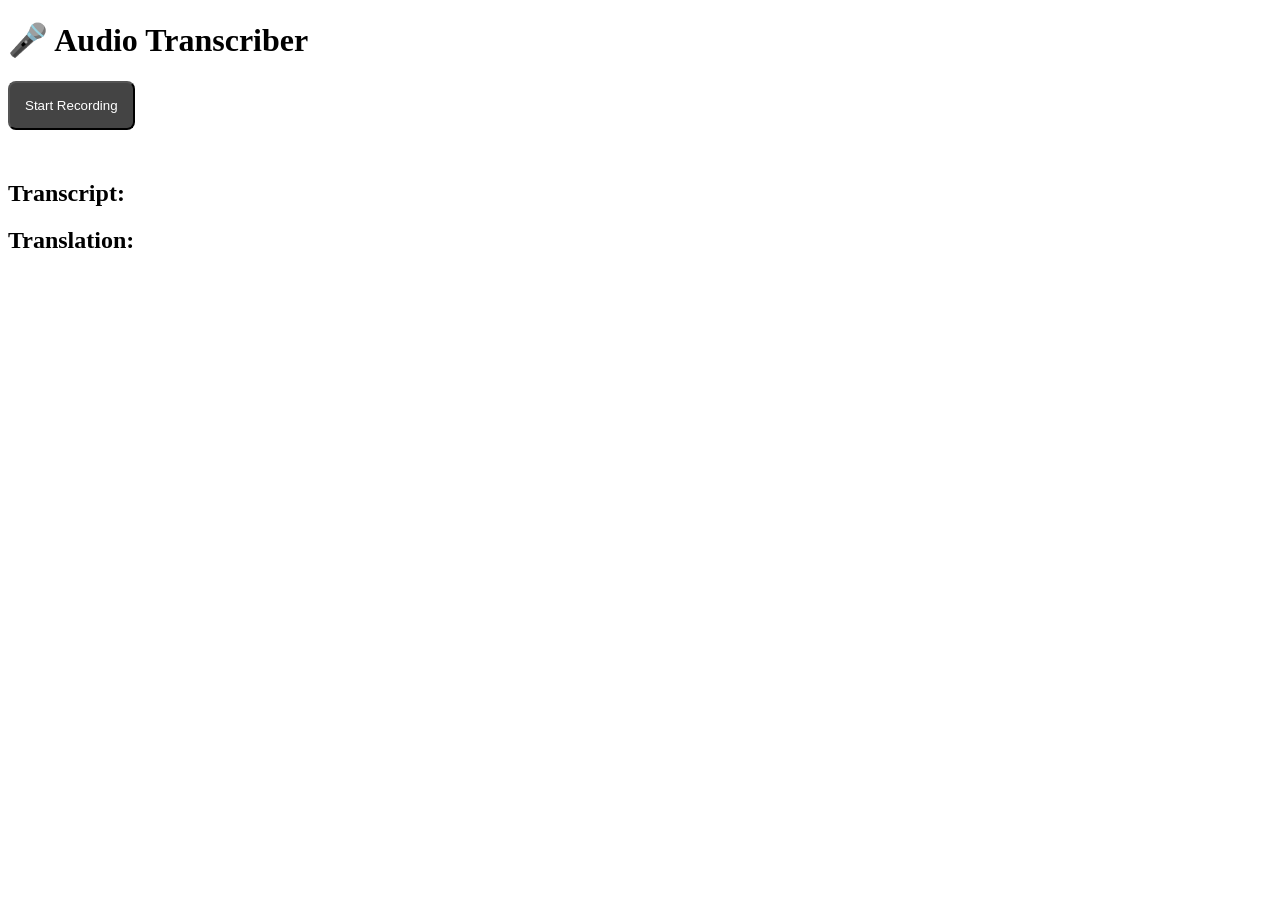
==== audio_app/templates/index.html @ afc034e6 "Commit visualização inicial do projeto." ====
<!DOCTYPE html>
<html>
<head>
    <title>Audio Transcriber</title>
    <style>
        #record-btn {
            padding: 15px;
            background: #444;
            color: white;
            border-radius: 8px;
            cursor: pointer;
        }
        #recording-indicator {
            width: 20px;
            height: 20px;
            background: red;
            border-radius: 50%;
            margin-top: 10px;
            opacity: 0;
            transition: 0.3s;
        }
        #recording-indicator.active {
            opacity: 1;
            box-shadow: 0 0 10px red;
        }
    </style>
</head>
<body>
    <h1>🎤 Audio Transcriber</h1>

    <button id="record-btn">Start Recording</button>
    <div id="recording-indicator"></div>

    <h2>Transcript:</h2>
    <pre id="transcript"></pre>

    <h2>Translation:</h2>
    <pre id="translation"></pre>

    <script>
        let mediaRecorder;
        let audioChunks = [];
        let isRecording = false;

        const btn = document.getElementById("record-btn");
        const indicator = document.getElementById("recording-indicator");

        btn.addEventListener("click", async () => {
            if (!isRecording) {
                const stream = await navigator.mediaDevices.getUserMedia({ audio: true });
                mediaRecorder = new MediaRecorder(stream);

                mediaRecorder.ondataavailable = e => audioChunks.push(e.data);

                mediaRecorder.onstop = sendAudio;

                audioChunks = [];
                mediaRecorder.start();

                isRecording = true;
                btn.textContent = "Stop Recording";
                indicator.classList.add("active");
            } else {
                mediaRecorder.stop();
                isRecording = false;
                btn.textContent = "Start Recording";
                indicator.classList.remove("active");
            }
        });

        function sendAudio() {
            const blob = new Blob(audioChunks, { type: "audio/wav" });
            const formData = new FormData();
            formData.append("audio", blob, "audio.wav");

            fetch("/api/transcribe/", {
                method: "POST",
                body: formData
            })
            .then(res => res.json())
            .then(data => {
                document.getElementById("transcript").textContent = data.transcript || "(no transcript)";
                document.getElementById("translation").textContent = data.translation || "(no translation)";
            })
            .catch(err => console.error("Error:", err));
        }
    </script>
</body>
</html>
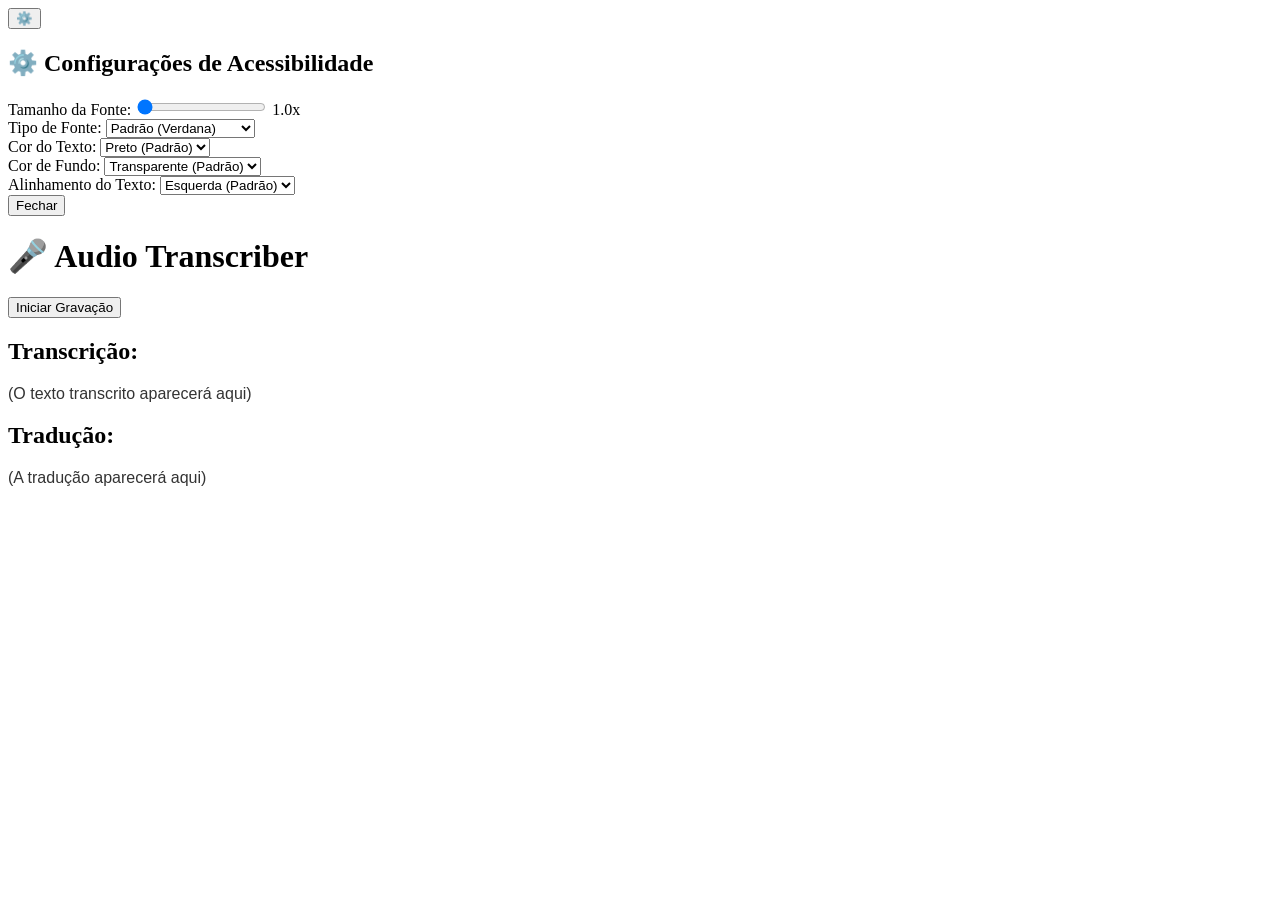
==== commit b5a21a1d: "Merge pull request #2 from DaniloFloridi/master Master" ====
--- a/audio_app/templates/index.html
+++ b/audio_app/templates/index.html
@@ -2,42 +2,160 @@
 <html>
 <head>
     <title>Audio Transcriber</title>
-    <style>
-        #record-btn {
-            padding: 15px;
-            background: #444;
-            color: white;
-            border-radius: 8px;
-            cursor: pointer;
-        }
-        #recording-indicator {
-            width: 20px;
-            height: 20px;
-            background: red;
-            border-radius: 50%;
-            margin-top: 10px;
-            opacity: 0;
-            transition: 0.3s;
-        }
-        #recording-indicator.active {
-            opacity: 1;
-            box-shadow: 0 0 10px red;
-        }
-    </style>
+    <link rel="stylesheet" href="/static/audio_app/style.css">
 </head>
 <body>
-    <h1>🎤 Audio Transcriber</h1>
-
-    <button id="record-btn">Start Recording</button>
-    <div id="recording-indicator"></div>
-
-    <h2>Transcript:</h2>
-    <pre id="transcript"></pre>
-
-    <h2>Translation:</h2>
-    <pre id="translation"></pre>
+    <button id="settings-btn">⚙️</button>
+
+    <div id="settings-modal" class="modal-hidden">
+        <div class="accessibility-controls">
+            <h2>⚙️ Configurações de Acessibilidade</h2>
+            <div class="control-group">
+                <label for="font-size">Tamanho da Fonte:</label>
+                <input type="range" id="font-size" min="1.0" max="2.0" step="0.1" value="1.0">
+                <span id="font-size-value">1.0x</span>
+            </div>
+
+            <div class="control-group">
+                <label for="font-family">Tipo de Fonte:</label>
+                <select id="font-family">
+                    <option value="Verdana, Geneva, sans-serif">Padrão (Verdana)</option>
+                    <option value="Arial, sans-serif">Arial</option>
+                    <option value="'Courier New', monospace">Monospace</option>
+                    <option value="'Open Sans', sans-serif">Open Sans (Simples)</option>
+                </select>
+            </div>
+
+            <div class="control-group">
+                <label for="text-color">Cor do Texto:</label>
+                <select id="text-color">
+                    <option value="#333333">Preto (Padrão)</option>
+                    <option value="#ffffff">Branco</option>
+                    <option value="#ffff00">Amarelo</option>
+                </select>
+            </div>
+
+            <div class="control-group">
+                <label for="bg-color">Cor de Fundo:</label>
+                <select id="bg-color">
+                    <option value="transparent">Transparente (Padrão)</option>
+                    <option value="#000000">Preto</option>
+                    <option value="#ffffff">Branco</option>
+                </select>
+            </div>
+
+            <div class="control-group">
+                <label for="text-align">Alinhamento do Texto:</label>
+                <select id="text-align">
+                    <option value="left">Esquerda (Padrão)</option>
+                    <option value="center">Centro</option>
+                    <option value="right">Direita</option>
+                </select>
+            </div>
+            <button id="close-settings-btn">Fechar</button>
+        </div>
+    </div>
+
+    <div class="container">
+        <h1>🎤 Audio Transcriber</h1>
+
+        <div class="controls">
+            <button id="record-btn">Iniciar Gravação</button>
+            <div id="recording-indicator"></div>
+        </div>
+
+        <div class="results">
+            <div class="result-box">
+                <h2>Transcrição:</h2>
+                <pre id="transcript">(O texto transcrito aparecerá aqui)</pre>
+            </div>
+
+            <div class="result-box">
+                <h2>Tradução:</h2>
+                <pre id="translation">(A tradução aparecerá aqui)</pre>
+            </div>
+        </div>
+    </div>
 
     <script>
+        //Lógica do Modal de Configurações
+        const settingsBtn = document.getElementById("settings-btn");
+        const settingsModal = document.getElementById("settings-modal");
+        const closeSettingsBtn = document.getElementById("close-settings-btn");
+
+        settingsBtn.addEventListener("click", () => {
+            settingsModal.classList.toggle("modal-hidden");
+        });
+
+        closeSettingsBtn.addEventListener("click", () => {
+            settingsModal.classList.add("modal-hidden");
+        });
+
+        // Variáveis de Acessibilidade
+        const transcriptElement = document.getElementById("transcript");
+        const translationElement = document.getElementById("translation");
+        const fontSizeControl = document.getElementById("font-size");
+        const fontSizeValue = document.getElementById("font-size-value");
+        const fontFamilyControl = document.getElementById("font-family");
+        const textColorControl = document.getElementById("text-color");
+        const bgColorControl = document.getElementById("bg-color");
+        const textAlignControl = document.getElementById("text-align");
+
+        const defaultSettings = {
+            fontSize: '1.0',
+            fontFamily: 'Verdana, Geneva, sans-serif',
+            textColor: '#333333',
+            bgColor: 'transparent',
+            textAlign: 'left'
+        };
+
+        function saveSettings() {
+            const settings = {
+                fontSize: fontSizeControl.value,
+                fontFamily: fontFamilyControl.value,
+                textColor: textColorControl.value,
+                bgColor: bgColorControl.value,
+                textAlign: textAlignControl.value
+            };
+            localStorage.setItem('accessibilitySettings', JSON.stringify(settings));
+            applySettings(settings);
+        }
+
+        function loadSettings() {
+            const savedSettings = localStorage.getItem('accessibilitySettings');
+            const settings = savedSettings ? JSON.parse(savedSettings) : defaultSettings;
+
+            fontSizeControl.value = settings.fontSize;
+            fontFamilyControl.value = settings.fontFamily;
+            textColorControl.value = settings.textColor;
+            bgColorControl.value = settings.bgColor;
+            textAlignControl.value = settings.textAlign;
+
+            applySettings(settings);
+        }
+
+        function applySettings(settings) {
+            fontSizeValue.textContent = `${settings.fontSize}x`;
+
+            const elements = [transcriptElement, translationElement];
+            elements.forEach(el => {
+                el.style.fontSize = `${settings.fontSize}em`;
+                el.style.fontFamily = settings.fontFamily;
+                el.style.color = settings.textColor;
+                el.style.backgroundColor = settings.bgColor;
+                el.style.textAlign = settings.textAlign;
+            });
+        }
+
+        fontSizeControl.addEventListener('input', saveSettings);
+        fontFamilyControl.addEventListener('change', saveSettings);
+        textColorControl.addEventListener('change', saveSettings);
+        bgColorControl.addEventListener('change', saveSettings);
+        textAlignControl.addEventListener('change', saveSettings);
+
+        window.addEventListener('load', loadSettings);
+
+
         let mediaRecorder;
         let audioChunks = [];
         let isRecording = false;
@@ -45,25 +163,37 @@
         const btn = document.getElementById("record-btn");
         const indicator = document.getElementById("recording-indicator");
 
+        transcriptElement.textContent = "(O texto transcrito aparecerá aqui)";
+        translationElement.textContent = "(A tradução aparecerá aqui)";
+        loadSettings(); 
+
         btn.addEventListener("click", async () => {
             if (!isRecording) {
-                const stream = await navigator.mediaDevices.getUserMedia({ audio: true });
-                mediaRecorder = new MediaRecorder(stream);
-
-                mediaRecorder.ondataavailable = e => audioChunks.push(e.data);
-
-                mediaRecorder.onstop = sendAudio;
-
-                audioChunks = [];
-                mediaRecorder.start();
-
-                isRecording = true;
-                btn.textContent = "Stop Recording";
-                indicator.classList.add("active");
+                try {
+                    const stream = await navigator.mediaDevices.getUserMedia({ audio: true });
+                    mediaRecorder = new MediaRecorder(stream);
+
+                    mediaRecorder.ondataavailable = e => audioChunks.push(e.data);
+
+                    mediaRecorder.onstop = sendAudio;
+
+                    audioChunks = [];
+                    mediaRecorder.start();
+
+                    isRecording = true;
+                    btn.textContent = "Parar Gravação";
+                    indicator.classList.add("active");
+                    transcriptElement.textContent = "Gravando... Fale agora.";
+                    translationElement.textContent = "Aguardando transcrição...";
+                } catch (error) {
+                    console.error("Erro ao acessar o microfone:", error);
+                    alert("Não foi possível acessar o microfone. Verifique as permissões.");
+                }
             } else {
                 mediaRecorder.stop();
                 isRecording = false;
-                btn.textContent = "Start Recording";
+                btn.textContent = "Iniciando Processamento...";
+                btn.disabled = true; 
                 indicator.classList.remove("active");
             }
         });
@@ -73,16 +203,33 @@
             const formData = new FormData();
             formData.append("audio", blob, "audio.wav");
 
+            transcriptElement.textContent = "Enviando áudio para o servidor...";
+            translationElement.textContent = "Enviando áudio para o servidor...";
+
             fetch("/api/transcribe/", {
                 method: "POST",
                 body: formData
             })
-            .then(res => res.json())
+            .then(res => {
+                if (!res.ok) {
+                    throw new Error(`Erro HTTP: ${res.status}`);
+                }
+                return res.json();
+            })
             .then(data => {
-                document.getElementById("transcript").textContent = data.transcript || "(no transcript)";
-                document.getElementById("translation").textContent = data.translation || "(no translation)";
-            })
-            .catch(err => console.error("Error:", err));
+                transcriptElement.textContent = data.transcript || "(Nenhuma transcrição recebida)";
+                translationElement.textContent = data.translation || "(Nenhuma tradução recebida)";
+                applySettings(JSON.parse(localStorage.getItem('accessibilitySettings') || JSON.stringify(defaultSettings)));
+            })
+            .catch(err => {
+                console.error("Erro:", err);
+                transcriptElement.textContent = `Erro no processamento: ${err.message}`;
+                translationElement.textContent = `Erro no processamento: ${err.message}`;
+            })
+            .finally(() => {
+                btn.textContent = "Iniciar Gravação";
+                btn.disabled = false; 
+            });
         }
     </script>
 </body>
